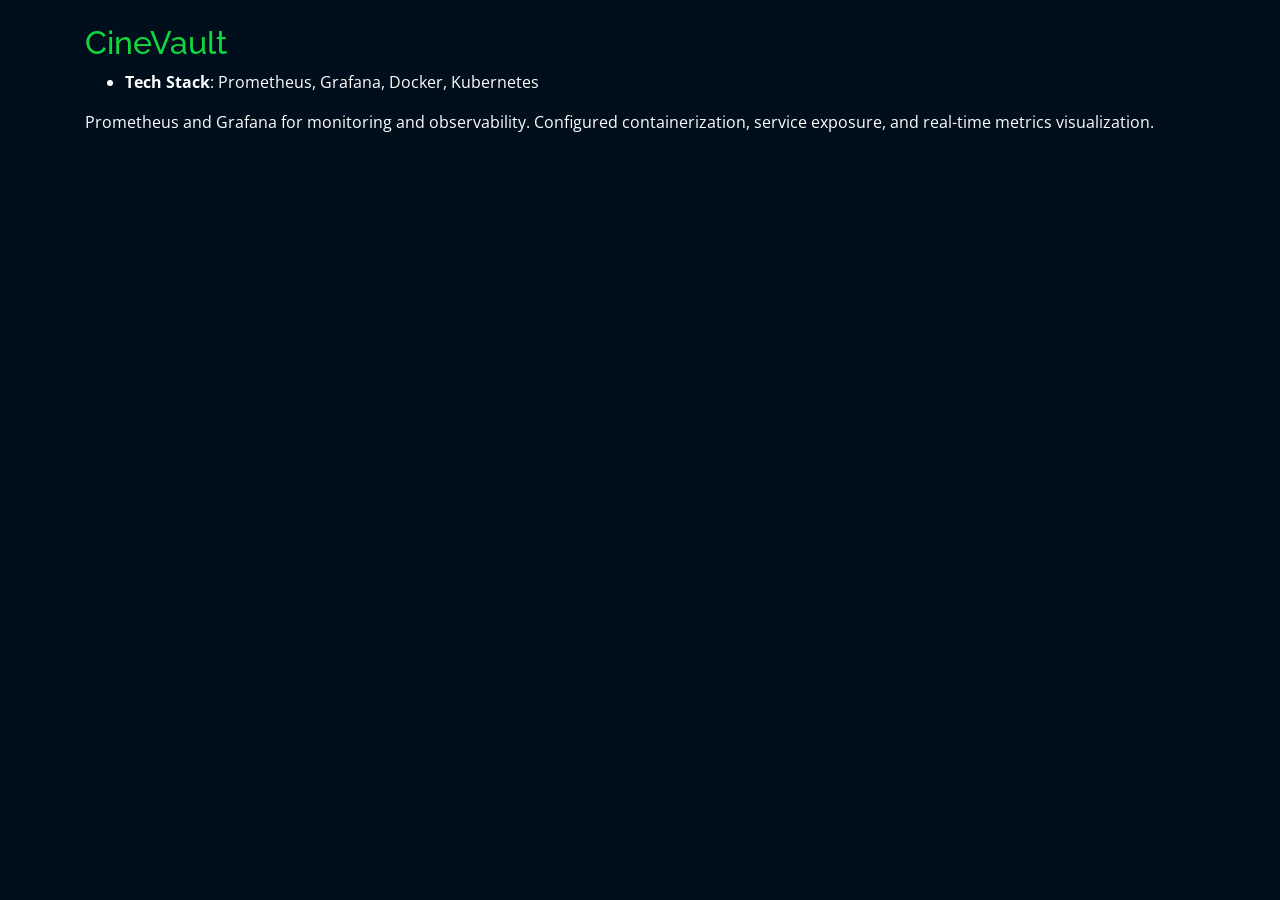
==== projects/cinevault.html @ 9772e9c5 "updates" ====
<html lang="en">
<head>
    <meta charset="utf-8">
    <meta content="width=device-width, initial-scale=1.0" name="viewport">

    <title>CineVault</title>
    <meta content="Prometheus and Grafana monitoring and observability project" name="description">
    <meta content="prometheus, grafana, monitoring, docker, kubernetes, observability" name="keywords">

    <!-- Favicons -->
    <link href="../assets/img/favicon.png" rel="icon">
    <link href="../assets/img/apple-touch-icon.png" rel="apple-touch-icon">

    <!-- Google Fonts -->
    <link href="https://fonts.googleapis.com/css?family=Open+Sans:300,300i,400,400i,600,600i,700,700i|Raleway:300,300i,400,400i,500,500i,600,600i,700,700i|Poppins:300,300i,400,400i,500,500i,600,600i,700,700i" rel="stylesheet">

    <!-- Vendor CSS Files -->
    <link href="../assets/vendor/bootstrap/css/bootstrap.min.css" rel="stylesheet">
    <link href="../assets/vendor/icofont/icofont.min.css" rel="stylesheet">
    <link href="../assets/vendor/remixicon/remixicon.css" rel="stylesheet">
    <link href="../assets/vendor/owl.carousel/assets/owl.carousel.min.css" rel="stylesheet">
    <link href="../assets/vendor/boxicons/css/boxicons.min.css" rel="stylesheet">
    <link href="../assets/vendor/venobox/venobox.css" rel="stylesheet">

    <!-- Template Main CSS File -->
    <link href="../assets/css/style.css" rel="stylesheet">
</head>

<body>
<!-- ======= Portfolio Details ======= -->
<main id="main">
  <div id="portfolio-details" class="portfolio-details">
    <div class="container">
      <div class="row">
        <div class="col-lg-12 portfolio-info">
          <br>
          <h2 style="color:#12d640">CineVault</h2>
          <ul>
            <li><strong>Tech Stack</strong>: Prometheus, Grafana, Docker, Kubernetes</li>
          </ul>
          <p>
            Prometheus and Grafana for monitoring and observability. Configured containerization,
            service exposure, and real-time metrics visualization.
          </p>
        </div>
      </div>
    </div>
  </div><!-- End Portfolio Details -->
</main><!-- End #main -->

<!-- Vendor JS Files -->
<script src="../assets/vendor/jquery/jquery.min.js"></script>
<script src="../assets/vendor/bootstrap/js/bootstrap.bundle.min.js"></script>
<script src="../assets/vendor/jquery.easing/jquery.easing.min.js"></script>
<script src="../assets/vendor/php-email-form/validate.js"></script>
<script src="../assets/vendor/waypoints/jquery.waypoints.min.js"></script>
<script src="../assets/vendor/counterup/counterup.min.js"></script>
<script src="../assets/vendor/owl.carousel/owl.carousel.min.js"></script>
<script src="../assets/vendor/isotope-layout/isotope.pkgd.min.js"></script>
<script src="../assets/vendor/venobox/venobox.min.js"></script>

<!-- Template Main JS File -->
<script src="../assets/js/main.js"></script>
</body>
</html>
---- assets/css/style.css ----
/**
* Template Name: Personal - v2.1.0
* Template URL: https://bootstrapmade.com/personal-free-resume-bootstrap-template/
* Author: BootstrapMade.com
* License: https://bootstrapmade.com/license/
*/

/*--------------------------------------------------------------
# General
--------------------------------------------------------------*/
body {
  font-family: "Open Sans", sans-serif;
  color: #fff;
  position: relative;
  background: transparent;
}

body::before {
  content: "";
  position: fixed;
  background: #010e1b;
  background-size: cover;
  left: 0;
  right: 0;
  top: 0;
  height: 100vh;
}

@media (min-width: 1024px) {
  body::before {
    background-attachment: fixed;
  }
}

a {
  color: #12d640;
}

a:hover {
  color: #12d640;
  text-decoration: none;
}

h1, h2, h3, h4, h5, h6 {
  font-family: "Raleway", sans-serif;
}

/*--------------------------------------------------------------
# Header
--------------------------------------------------------------*/
#header {
  transition: ease-in-out 0s;
  position: relative;
  height: 100vh;
  display: flex;
  align-items: center;
  z-index: 997;
  overflow-y: auto;
}

#header * {
  transition: ease-in-out 0s;
}

#header h1 {
  font-size: 48px;
  margin-top: 0px;
  padding: 0;
  line-height: 1;
  font-weight: 700;
  font-family: "Poppins", sans-serif;
}

#header h1 a, #header h1 a:hover {
  color: #dee2e6;
  line-height: 1;
  display: inline-block;
}

#header h2 {
  font-size: 24px;
  margin-top: 20px;
  color: #12d640;
}

#header h2 span {
  color: #ffc107;
  border-bottom: 2px solid #1c7d32;
  padding-bottom: 6px;
}

#header img {
  padding: 0;
  margin: 0;
}

#header .social-links {
  margin-top: 40px;
  display: flex;
}

#header .social-links a {
  font-size: 16px;
  display: flex;
  justify-content: center;
  align-items: center;
  background: rgba(255, 255, 255, 0.1);
  color: #fff;
  line-height: 1;
  margin-right: 8px;
  border-radius: 50%;
  width: 40px;
  height: 40px;
}

#header .social-links a:hover {
  background: #1c7d32;
}

@media (max-width: 992px) {
  #header h1 {
    font-size: 36px;
  }
  #header h2 {
    font-size: 20px;
    line-height: 30px;
  }
  #header .social-links {
    margin-top: 15px;
  }
  #header .container {
    display: flex;
    flex-direction: column;
    align-items: center;
  }
}

/*--------------------------------------------------------------
# Navigation Menu
--------------------------------------------------------------*/
/* Desktop Navigation */
.nav-menu {
  margin-top: 35px;
}

.nav-menu ul {
  display: flex;
  margin: 0;
  padding: 0;
  list-style: none;
}

.nav-menu li + li {
  margin-left: 30px;
}

.nav-menu a {
  display: block;
  position: relative;
  color: #fff;
  font-size: 19px;
  font-family: "Poppins", sans-serif;
  font-weight: 400;
}

.nav-menu a:before {
  content: "";
  position: absolute;
  width: 0;
  height: 2px;
  bottom: -4px;
  left: 0;
  background-color: #9e7f25;
  visibility: hidden;
  width: 0px;
  transition: all 0.3s ease-in-out 0s;
}

.nav-menu a:hover:before, .nav-menu li:hover > a:before, .nav-menu .active > a:before {
  visibility: visible;
  width: 25px;
}

.nav-menu a:hover, .nav-menu .active > a, .nav-menu li:hover > a {
  color: #12d640;
  text-decoration: none;
}

/* Mobile Navigation */
.mobile-nav-toggle {
  position: fixed;
  right: 15px;
  top: 15px;
  z-index: 9998;
  border: 0;
  background: none;
  font-size: 24px;
  transition: all 0.4s;
  outline: none !important;
  line-height: 1;
  cursor: pointer;
  text-align: right;
}

.mobile-nav-toggle i {
  color: #fff;
}

.mobile-nav {
  position: fixed;
  top: 55px;
  right: 15px;
  bottom: 15px;
  left: 15px;
  z-index: 9999;
  overflow-y: auto;
  background: rgba(0, 0, 0, 0.7);
  transition: ease-in-out 0s;
  opacity: 0;
  visibility: hidden;
  border-radius: 10px;
  padding: 10px 0;
  border: 2px solid rgba(255, 255, 255, 0.12);
}

.mobile-nav * {
  margin: 0;
  padding: 0;
  list-style: none;
}

.mobile-nav a {
  display: block;
  position: relative;
  color: #fff;
  padding: 10px 20px;
  font-weight: 500;
  outline: none;
}

.mobile-nav a:hover, .mobile-nav .active > a, .mobile-nav li:hover > a {
  color: #1c7d32;
  text-decoration: none;
}

.mobile-nav-overly {
  width: 100%;
  height: 100%;
  z-index: 9997;
  top: 0;
  left: 0;
  position: fixed;
  background: rgba(9, 9, 9, 0.6);
  overflow: hidden;
  display: none;
  transition: ease-in-out 0s;
}

.mobile-nav-active {
  overflow: hidden;
}

.mobile-nav-active .mobile-nav {
  opacity: 1;
  visibility: visible;
}

.mobile-nav-active .mobile-nav-toggle i {
  color: #fff;
}

/* Header Top */
#header.header-top {
  height: 90px;
  position: fixed;
  left: 0;
  top: 0;
  right: 0;
  background: #09203a;
}

#header.header-top .social-links, #header.header-top h2 {
  display: none;
}

#header.header-top h1 {
  margin-right: auto;
  font-size: 36px;
}

#header.header-top .container {
  display: flex;
  align-items: center;
}

#header.header-top .nav-menu {
  margin: 0;
}

@media (max-width: 768px) {
  #header.header-top {
    height: 60px;
  }
  #header.header-top h1 {
    font-size: 26px;
  }
}

/*--------------------------------------------------------------
# Sections General
--------------------------------------------------------------*/
section {
  overflow: hidden;
  position: absolute;
  width: 100%;
  top: 140px;
  bottom: 100%;
  opacity: 0;
  z-index: 2;
}

section.section-show {
  top: 70px;
  bottom: auto;
  opacity: 1;
  padding-bottom: 0px;
}

section .container {
  background: rgba(0, 0, 0, 0);
  padding: 30px;
}

@media (max-width: 768px) {
  section {
    top: 120px;
  }
  section.section-show {
    top: 80px;
  }
}

.section-title h2 {
  font-size: 14px;
  font-weight: 500;
  padding: 0;
  line-height: 1px;
  margin: 0 0 20px 0;
  letter-spacing: 2px;
  text-transform: uppercase;
  color: #dee2e6;
  font-family: "Poppins", sans-serif;
}

.section-title h2::after {
  content: "";
  width: 120px;
  height: 1px;
  display: inline-block;
  background: #dee2e6;
  margin: 4px 10px;
}

.section-title p {
  margin: 0;
  margin: -15px 0 15px 0;
  font-size: 36px;
  font-weight: 700;
  text-transform: uppercase;
  font-family: "Poppins", sans-serif;
  color: #fff;
}

/*--------------------------------------------------------------
# About
--------------------------------------------------------------*/
.about-me .content h3 {
  font-weight: 700;
  font-size: 26px;
  color: #1c7d32;
}

.about-me .content ul {
  list-style: none;
  padding: 0;
}

.about-me .content ul li {
  padding-bottom: 10px;
}

.about-me .content ul i {
  font-size: 20px;
  padding-right: 2px;
  color: #1c7d32;
}

.about-me .content p:last-child {
  margin-bottom: 0;
}

/*--------------------------------------------------------------
# Counts
--------------------------------------------------------------*/
.counts {
  padding: 70px 0 60px;
}

.counts .count-box {
  padding: 30px 30px 25px 30px;
  width: 100%;
  position: relative;
  text-align: center;
  background: rgba(255, 255, 255, 0.08);
}

.counts .count-box i {
  position: absolute;
  top: -25px;
  left: 50%;
  transform: translateX(-50%);
  font-size: 24px;
  background: rgba(255, 255, 255, 0.1);
  padding: 12px;
  color: #1c7d32;
  border-radius: 50px;
}

.counts .count-box span {
  font-size: 36px;
  display: block;
  font-weight: 600;
  color: #fff;
}

.counts .count-box p {
  padding: 0;
  margin: 0;
  font-family: "Raleway", sans-serif;
  font-size: 14px;
}

/*--------------------------------------------------------------
# Skills
--------------------------------------------------------------*/
.skills .progress {
  height: 50px;
  display: block;
  background: none;
}

.skills .progress .skill {
  padding: 0;
  margin: 0 0 6px 0;
  text-transform: uppercase;
  display: block;
  font-weight: 600;
  font-family: "Poppins", sans-serif;
  color: #fff;
}

.skills .progress .skill .val {
  float: right;
  font-style: normal;
}

.skills .progress-bar-wrap {
  background: rgba(255, 255, 255, 0.15);
}

.skills .progress-bar {
  width: 1px;
  height: 10px;
  transition: .9s;
  background-color: #1c7d32;
}

/*--------------------------------------------------------------
# Interests
--------------------------------------------------------------*/
.interests .icon-box {
  display: flex;
  align-items: center;
  padding: 20px;
  background: #09203a;
  transition: ease-in-out 0.3s;
}


.interests .icon-box i {
  font-size: 32px;
  padding-right: 10px;
  line-height: 1;
}

.interests .icon-box h3 {
  font-weight: 700;
  margin: 0;
  padding: 0;
  line-height: 1;
  font-size: 16px;
  color: #fff;
}

.interests .icon-box:hover {
  background: #042b56eb;
}

/*--------------------------------------------------------------
# Testimonials
--------------------------------------------------------------*/
.testimonials .testimonial-item {
  box-sizing: content-box;
  min-height: 320px;
}

.testimonials .testimonial-item .testimonial-img {
  width: 90px;
  border-radius: 50%;
  margin: -40px 0 0 40px;
  position: relative;
  z-index: 2;
  border: 6px solid rgba(255, 255, 255, 0.12);
}

.testimonials .testimonial-item h3 {
  font-size: 18px;
  font-weight: bold;
  margin: 10px 0 5px 45px;
  color: #fff;
}

.testimonials .testimonial-item h4 {
  font-size: 14px;
  color: #999;
  margin: 0 0 0 45px;
}

.testimonials .testimonial-item .quote-icon-left, .testimonials .testimonial-item .quote-icon-right {
  color: rgba(255, 255, 255, 0.25);
  font-size: 26px;
}

.testimonials .testimonial-item .quote-icon-left {
  display: inline-block;
  left: -5px;
  position: relative;
}

.testimonials .testimonial-item .quote-icon-right {
  display: inline-block;
  right: -5px;
  position: relative;
  top: 10px;
}

.testimonials .testimonial-item p {
  font-style: italic;
  margin: 0 15px 0 15px;
  padding: 20px 20px 60px 20px;
  background: rgba(255, 255, 255, 0.1);
  position: relative;
  border-radius: 6px;
  position: relative;
  z-index: 1;
}

.testimonials .owl-nav, .testimonials .owl-dots {
  margin-top: 5px;
  text-align: center;
}

.testimonials .owl-dot {
  display: inline-block;
  margin: 0 5px;
  width: 12px;
  height: 12px;
  border-radius: 50%;
  background-color: rgba(255, 255, 255, 0.3) !important;
}

.testimonials .owl-dot.active {
  background-color: #1c7d32 !important;
}

@media (max-width: 767px) {
  .testimonials {
    margin: 30px 10px;
  }
}

/*--------------------------------------------------------------
# Resume
--------------------------------------------------------------*/
.resume .resume-title {
  font-size: 26px;
  font-weight: 700;
  margin-top: 20px;
  margin-bottom: 20px;
  color: #fff;
}

.resume .resume-item {
  padding: 0 0 20px 20px;
  margin-top: -2px;
  border-left: 2px solid rgba(255, 255, 255, 0.2);
  position: relative;
}

.resume .resume-item h4 {
  line-height: 18px;
  font-size: 18px;
  font-weight: 600;
  text-transform: uppercase;
  font-family: "Poppins", sans-serif;
  color: #1c7d32;
  margin-bottom: 10px;
}

.resume .resume-item h5 {
  font-size: 16px;
  background: rgba(255, 255, 255, 0.15);
  padding: 5px 15px;
  display: inline-block;
  font-weight: 600;
  margin-bottom: 10px;
}

.resume .resume-item ul {
  padding-left: 20px;
}

.resume .resume-item ul li {
  padding-bottom: 10px;
}

.resume .resume-item:last-child {
  padding-bottom: 0;
}

.resume .resume-item::before {
  content: "";
  position: absolute;
  width: 16px;
  height: 16px;
  border-radius: 50px;
  left: -9px;
  top: 0;
  background: #9e7f25;
  border: 2px solid #9e7f25;
}

/*--------------------------------------------------------------
# Services
--------------------------------------------------------------*/
.services .icon-box {
  text-align: center;
  background: #09203a;
  padding: 40px 40px;
  transition: all ease-in-out 0.3s;
  margin: 10px
}

.services .icon-box .icon {
  margin: 0 auto;
  width: 64px;
  height: 64px;
  background: #1c7d32;
  border-radius: 5px;
  transition: all .3s ease-out 0s;
  display: flex;
  align-items: center;
  justify-content: center;
  margin-bottom: 20px;
  transform-style: preserve-3d;
}

.services .icon-box .icon i {
  color: #fff;
  font-size: 28px;
}

.services .icon-box .icon::before {
  position: absolute;
  content: '';
  left: -8px;
  top: -8px;
  height: 100%;
  width: 100%;
  background: rgba(255, 255, 255, 0.15);
  border-radius: 5px;
  transition: all .3s ease-out 0s;
  transform: translateZ(-1px);
}

.services .icon-box h4 {
  font-weight: 700;
  margin-bottom: 15px;
  font-size: 24px;
}

.services .icon-box h4 a {
  color: #fff;
}

.services .icon-box p {
  line-height: 24px;
  font-size: 14px;
  margin-bottom: 0;
}

.services .icon-box:hover {
  background: #042e5f;
  border-color: #1c7d32;
}

.services .icon-box:hover .icon {
  background: #fff;
}

.services .icon-box:hover .icon i {
  color: #1c7d32;
}

.services .icon-box:hover .icon::before {
  background: #35e888;
}

.services .icon-box:hover h4 a, .services .icon-box:hover p {
  color: #12d640;
}

/*--------------------------------------------------------------
# Portfolio
--------------------------------------------------------------*/
.portfolio .portfolio-item {
  margin-bottom: 30px;
}

.portfolio #portfolio-flters {
  padding: 0;
  margin: 0 auto 15px auto;
  list-style: none;
  text-align: center;
  border-radius: 50px;
  padding: 2px 15px;
}

.portfolio #portfolio-flters li {
  cursor: pointer;
  display: inline-block;
  padding: 8px 16px 10px 16px;
  font-size: 14px;
  font-weight: 600;
  line-height: 1;
  text-transform: uppercase;
  color: #fff;
  background: rgba(255, 255, 255, 0.1);
  margin: 0 3px 10px 3px;
  transition: all 0.3s ease-in-out;
  border-radius: 4px;
}

.portfolio #portfolio-flters li:hover, .portfolio #portfolio-flters li.filter-active {
  background: #1c7d32;
}

.portfolio #portfolio-flters li:last-child {
  margin-right: 0;
}

.portfolio .portfolio-wrap {
  transition: 0.3s;
  position: relative;
  overflow: hidden;
  z-index: 1;
  background: rgba(0, 0, 0, 0.6);
}

.portfolio .portfolio-wrap::before {
  content: "";
  background: rgba(0, 0, 0, 0.6);
  position: absolute;
  left: 30px;
  right: 30px;
  top: 30px;
  bottom: 30px;
  transition: all ease-in-out 0.3s;
  z-index: 2;
  opacity: 0;
}

.portfolio .portfolio-wrap .portfolio-info {
  opacity: 0;
  position: absolute;
  top: 0;
  left: 0;
  right: 0;
  bottom: 0;
  text-align: center;
  z-index: 3;
  transition: all ease-in-out 0.3s;
  display: flex;
  flex-direction: column;
  justify-content: center;
  align-items: center;
}

.portfolio .portfolio-wrap .portfolio-info::before {
  display: block;
  content: "";
  width: 48px;
  height: 48px;
  position: absolute;
  top: 35px;
  left: 35px;
  border-top: 3px solid #fff;
  border-left: 3px solid #fff;
  transition: all 0.5s ease 0s;
  z-index: 9994;
}

.portfolio .portfolio-wrap .portfolio-info::after {
  display: block;
  content: "";
  width: 48px;
  height: 48px;
  position: absolute;
  bottom: 35px;
  right: 35px;
  border-bottom: 3px solid #fff;
  border-right: 3px solid #fff;
  transition: all 0.5s ease 0s;
  z-index: 9994;
}

.portfolio .portfolio-wrap .portfolio-info h4 {
  font-size: 20px;
  color: #fff;
  font-weight: 600;
}

.portfolio .portfolio-wrap .portfolio-info p {
  color: #ffffff;
  font-size: 14px;
  text-transform: uppercase;
  padding: 0;
  margin: 0;
}

.portfolio .portfolio-wrap .portfolio-links {
  text-align: center;
  z-index: 4;
}

.portfolio .portfolio-wrap .portfolio-links a {
  color: #fff;
  margin: 0 2px;
  font-size: 28px;
  display: inline-block;
  transition: 0.3s;
}

.portfolio .portfolio-wrap .portfolio-links a:hover {
  color: #63eda3;
}

.portfolio .portfolio-wrap:hover::before {
  top: 0;
  left: 0;
  right: 0;
  bottom: 0;
  opacity: 1;
}

.portfolio .portfolio-wrap:hover .portfolio-info {
  opacity: 1;
}

.portfolio .portfolio-wrap:hover .portfolio-info::before {
  top: 15px;
  left: 15px;
}

.portfolio .portfolio-wrap:hover .portfolio-info::after {
  bottom: 15px;
  right: 15px;
}

/*--------------------------------------------------------------
# Contact
--------------------------------------------------------------*/
.contact .info-box {
  color: #444444;
  padding: 20px;
  width: 100%;
  background: #09203a;
}

.contact .info-box i.bx {
  font-size: 24px;
  color: #dee2e6;
  border-radius: 50%;
  padding: 14px;
  float: left;
  background: rgba(255, 255, 255, 0.1);
}

.contact .info-box h3 {
  font-size: 20px;
  color: #28a745;
  font-weight: 700;
  margin: 10px 0 8px 68px;
}

.contact .info-box p {
  padding: 0;
  color: #fff;
  line-height: 24px;
  font-size: 14px;
  margin: 0 0 0 68px;
}

.contact .info-box .social-links {
  margin: 5px 0 0 68px;
  display: flex;
}

.contact .info-box .social-links a {
  font-size: 18px;
  display: inline-block;
  color: #fff;
  line-height: 1;
  margin-right: 12px;
  transition: 0.3s;
}

.contact .info-box .social-links a:hover {
  color: #12d640;
}

.contact .php-email-form {
  padding: 30px;
  background: rgba(255, 255, 255, 0.08);
}

.contact .php-email-form .validate {
  display: none;
  color: red;
  margin: 0 0 15px 0;
  font-weight: 400;
  font-size: 13px;
}

.contact .php-email-form .error-message {
  display: none;
  background: rgba(255, 255, 255, 0.08);
  background: #ed3c0d;
  text-align: center;
  padding: 15px;
  font-weight: 600;
}

.contact .php-email-form .sent-message {
  display: none;
  background: rgba(255, 255, 255, 0.08);
  background: #1c7d32;
  text-align: center;
  padding: 15px;
  font-weight: 600;
}

.contact .php-email-form .loading {
  display: none;
  background: rgba(255, 255, 255, 0.08);
  text-align: center;
  padding: 15px;
}

.contact .php-email-form .loading:before {
  content: "";
  display: inline-block;
  border-radius: 50%;
  width: 24px;
  height: 24px;
  margin: 0 10px -6px 0;
  border: 3px solid #1c7d32;
  border-top-color: #eee;
  -webkit-animation: animate-loading 1s linear infinite;
  animation: animate-loading 1s linear infinite;
}

.contact .php-email-form input, .contact .php-email-form textarea {
  border-radius: 0;
  box-shadow: none;
  font-size: 14px;
  background: rgba(255, 255, 255, 0.08);
  border: 0;
  transition: 0.3s;
  color: #fff;
}

.contact .php-email-form input:focus, .contact .php-email-form textarea:focus {
  background-color: rgba(255, 255, 255, 0.11);
}

.contact .php-email-form input::-webkit-input-placeholder, .contact .php-email-form textarea::-webkit-input-placeholder {
  color: rgba(255, 255, 255, 0.3);
  opacity: 1;
}

.contact .php-email-form input::-moz-placeholder, .contact .php-email-form textarea::-moz-placeholder {
  color: rgba(255, 255, 255, 0.3);
  opacity: 1;
}

.contact .php-email-form input:-ms-input-placeholder, .contact .php-email-form textarea:-ms-input-placeholder {
  color: rgba(255, 255, 255, 0.3);
  opacity: 1;
}

.contact .php-email-form input::-ms-input-placeholder, .contact .php-email-form textarea::-ms-input-placeholder {
  color: rgba(255, 255, 255, 0.3);
  opacity: 1;
}

.contact .php-email-form input::placeholder, .contact .php-email-form textarea::placeholder {
  color: rgba(255, 255, 255, 0.3);
  opacity: 1;
}

.contact .php-email-form input {
  padding: 20px 15px;
}

.contact .php-email-form textarea {
  padding: 12px 15px;
}

.contact .php-email-form button[type="submit"] {
  background: #1c7d32;
  border: 0;
  padding: 10px 30px;
  color: #fff;
  transition: 0.4s;
  border-radius: 4px;
}

.contact .php-email-form button[type="submit"]:hover {
  background: #15bb62;
}

@-webkit-keyframes animate-loading {
  0% {
    transform: rotate(0deg);
  }
  100% {
    transform: rotate(360deg);
  }
}

@keyframes animate-loading {
  0% {
    transform: rotate(0deg);
  }
  100% {
    transform: rotate(360deg);
  }
}

/*--------------------------------------------------------------
# Credits
--------------------------------------------------------------*/
.credits {
  position: fixed;
  right: 15px;
  bottom: 15px;
  font-size: 13px;
  color: #fff;
  z-index: 1;
}

.credits a {
  color: #1c7d32;
  transition: 0.3s;
}

.credits a:hover {
  color: #fff;
}

@media (max-width: 992px) {
  .credits {
    left: 50%;
    right: 0;
    transform: translateX(-50%);
  }
}

.interest-group {
  background: #1a1a1a;
  padding: 25px;
  border-radius: 12px;
  box-shadow: 0 0 12px rgba(0, 0, 0, 0.2);
  transition: 0.3s;
}

.interest-group:hover {
  box-shadow: 0 0 20px rgba(100, 100, 255, 0.15);
}

.tags {
  display: flex;
  flex-wrap: wrap;
  gap: 10px;
  margin-top: 15px;
}

.tags span {
  background-color: #2c2f33;
  color: #e0e0e0;
  padding: 6px 14px;
  border-radius: 20px;
  font-size: 14px;
  transition: 0.2s;
}

.tags span:hover {
  background-color: #4e4e4e;
  color: #ffffff;
}
.tags span {
  font-size: 0.85rem;
  padding: 6px 14px;
  transition: 0.2s ease-in-out;
}

.tags span:hover {
  opacity: 0.85;
}
.bg-custom-dark {
  background-color: #09203a !important;
}
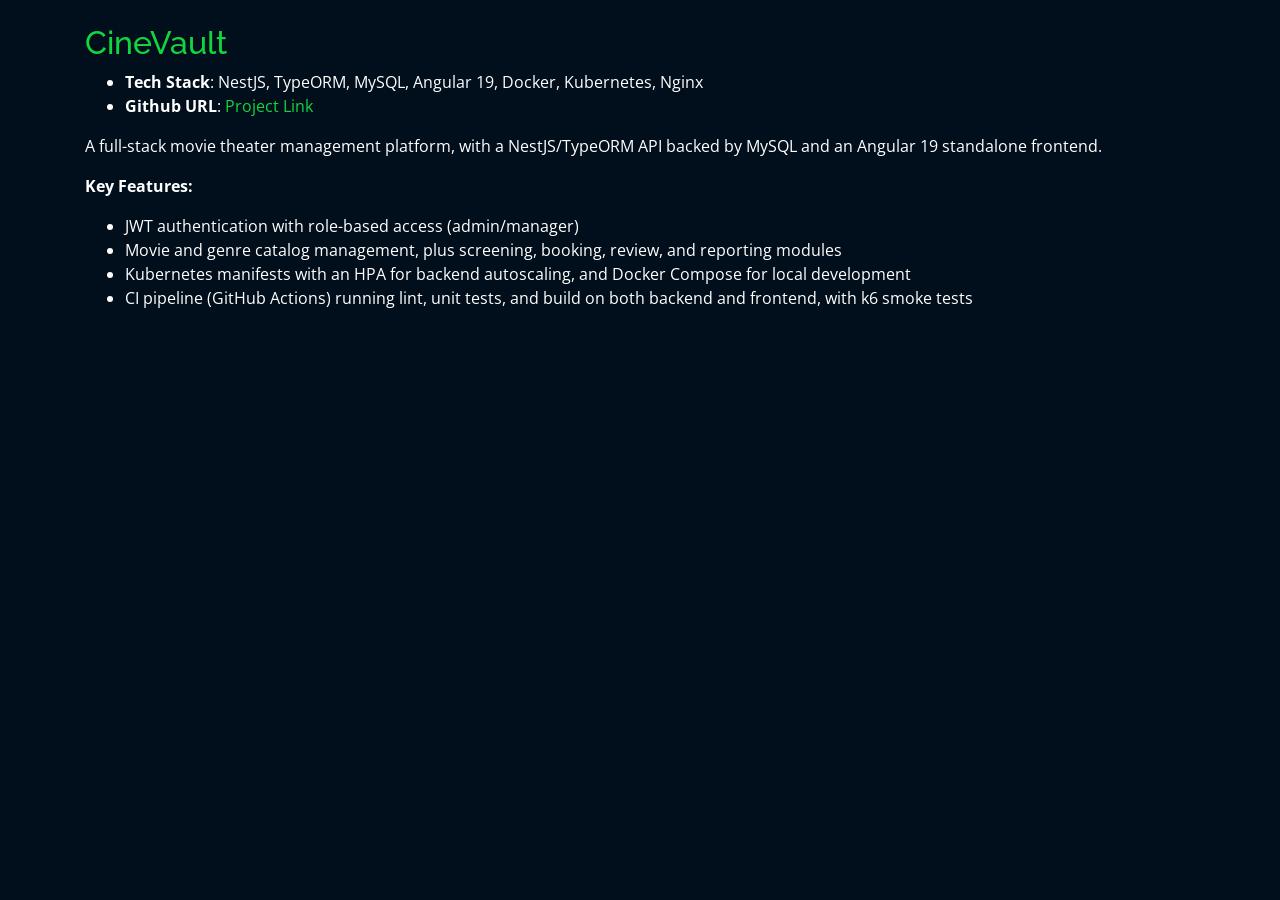
==== commit 62d21e7d: "Update about/experience content, project descriptions, resume, and contact links - Rewrite About Me " ====
--- a/projects/cinevault.html
+++ b/projects/cinevault.html
@@ -4,8 +4,8 @@
     <meta content="width=device-width, initial-scale=1.0" name="viewport">
 
     <title>CineVault</title>
-    <meta content="Prometheus and Grafana monitoring and observability project" name="description">
-    <meta content="prometheus, grafana, monitoring, docker, kubernetes, observability" name="keywords">
+    <meta content="Full-stack movie theater management platform built with NestJS and Angular" name="description">
+    <meta content="nestjs, angular, typeorm, mysql, docker, kubernetes, ci/cd" name="keywords">
 
     <!-- Favicons -->
     <link href="../assets/img/favicon.png" rel="icon">
@@ -36,12 +36,20 @@
           <br>
           <h2 style="color:#12d640">CineVault</h2>
           <ul>
-            <li><strong>Tech Stack</strong>: Prometheus, Grafana, Docker, Kubernetes</li>
+            <li><strong>Tech Stack</strong>: NestJS, TypeORM, MySQL, Angular 19, Docker, Kubernetes, Nginx</li>
+            <li><strong>Github URL</strong>: <a href="https://github.com/Youssef-Guiga/Cine-vault" target="_blank">Project Link</a></li>
           </ul>
           <p>
-            Prometheus and Grafana for monitoring and observability. Configured containerization,
-            service exposure, and real-time metrics visualization.
+            A full-stack movie theater management platform, with a NestJS/TypeORM API backed by MySQL and
+            an Angular 19 standalone frontend.
           </p>
+          <p><strong>Key Features:</strong></p>
+          <ul>
+            <li>JWT authentication with role-based access (admin/manager)</li>
+            <li>Movie and genre catalog management, plus screening, booking, review, and reporting modules</li>
+            <li>Kubernetes manifests with an HPA for backend autoscaling, and Docker Compose for local development</li>
+            <li>CI pipeline (GitHub Actions) running lint, unit tests, and build on both backend and frontend, with k6 smoke tests</li>
+          </ul>
         </div>
       </div>
     </div>
